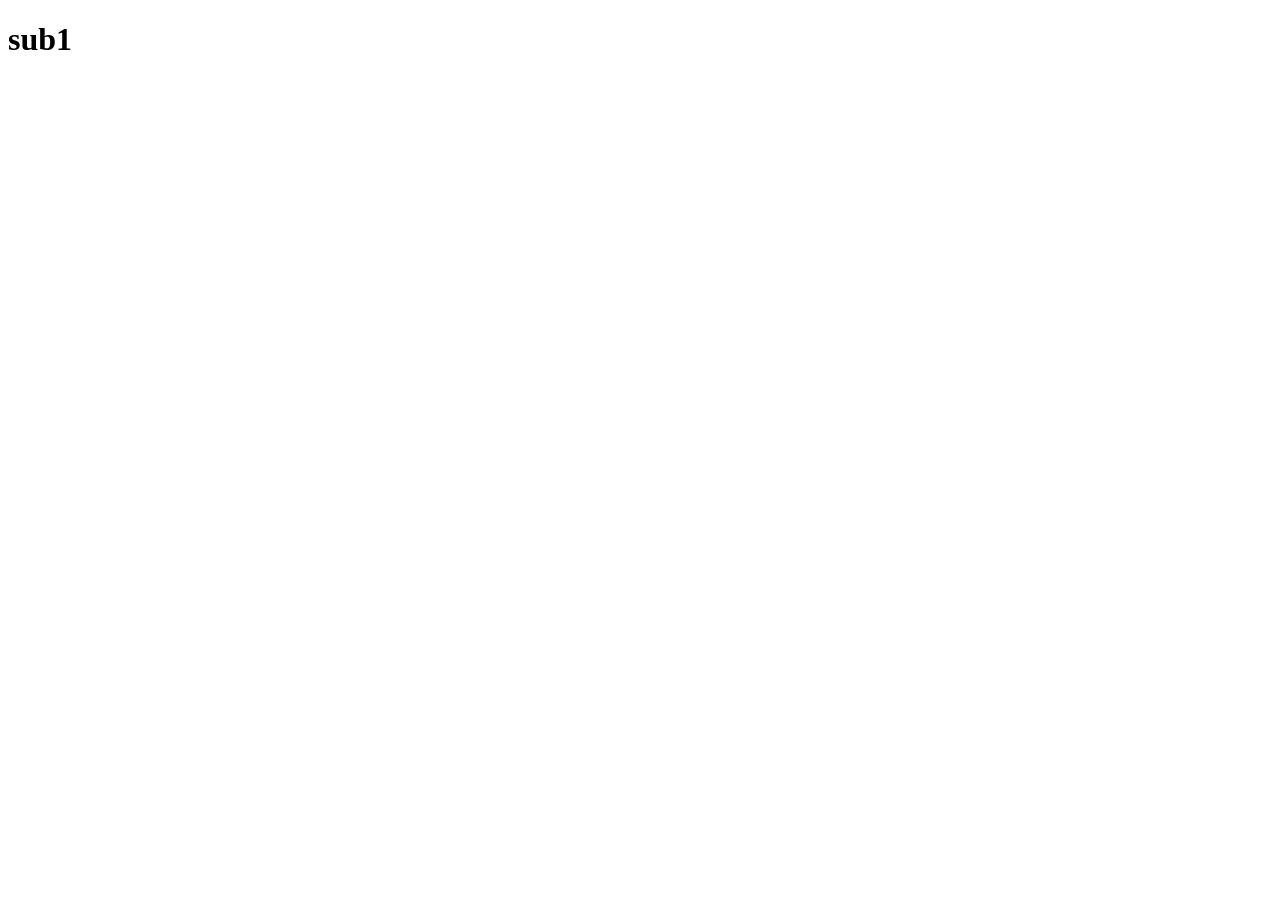
==== sub1.html @ 76f33460 "[sub1] 시작하기" ====
<!DOCTYPE html>
<html lang="en">
<head>
    <meta charset="UTF-8">
    <meta name="viewport" content="width=device-width, initial-scale=1.0">
    <title>HomePick</title>
</head>
<body>
    <h1>sub1</h1>
</body>
</html>
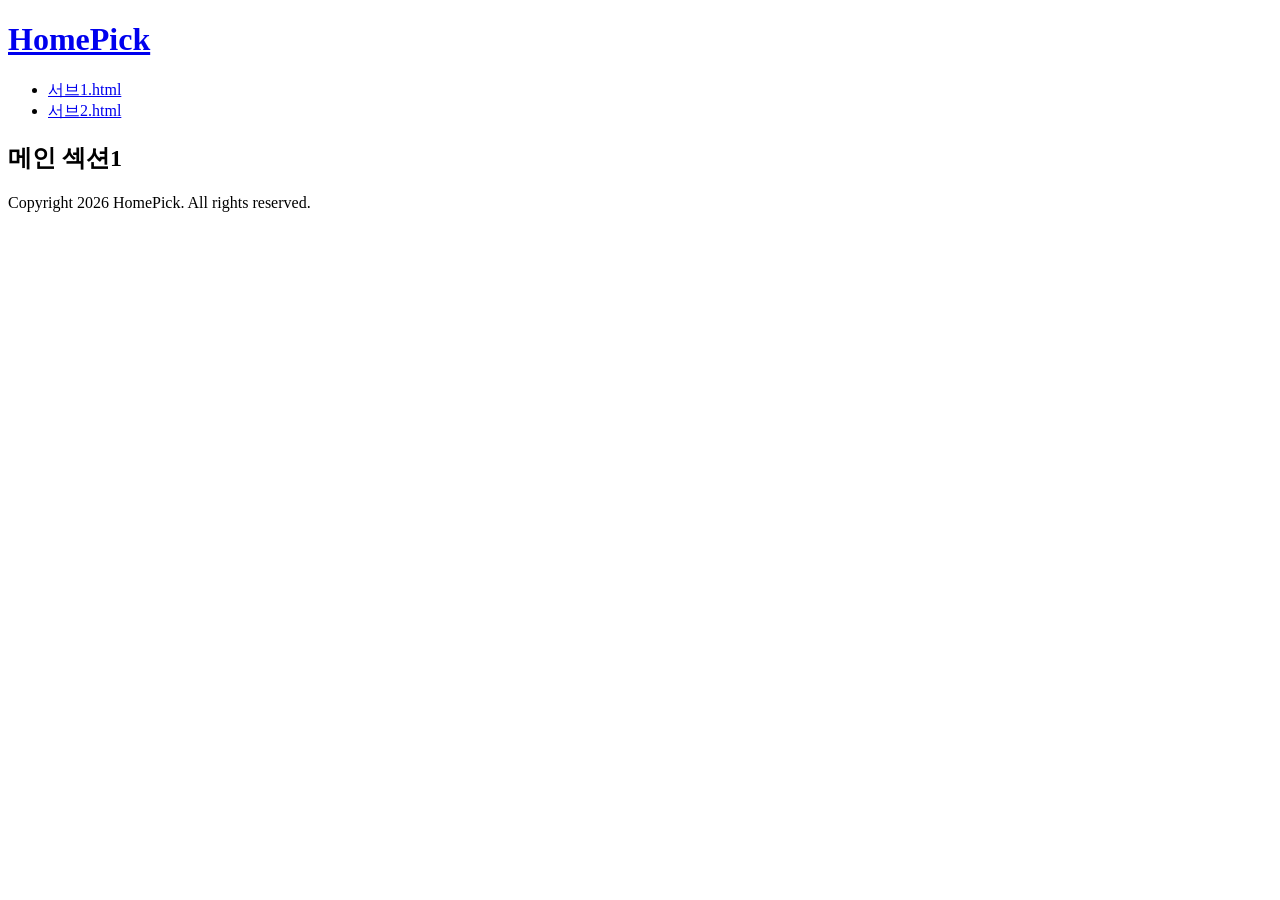
==== commit 4dbbf3ef: "[sub1] 헤더, 푸터 수정" ====
--- a/sub1.html
+++ b/sub1.html
@@ -6,6 +6,20 @@
     <title>HomePick</title>
 </head>
 <body>
-    <h1>sub1</h1>
+    <header>
+    <h1><a href="index.html">HomePick</a></h1>
+    <ul>
+        <li><a href="/sub/sub1.html">서브1.html</a></li>
+        <li><a href="/sub/sub2.html">서브2.html</a></li>
+    </ul>
+    </header>
+
+    <section>
+        <h1>메인 섹션1</h1>
+    </section>
+    
+    <footer>
+        <p>Copyright 2026 HomePick. All rights reserved.</p>
+    </footer>   
 </body>
 </html>
